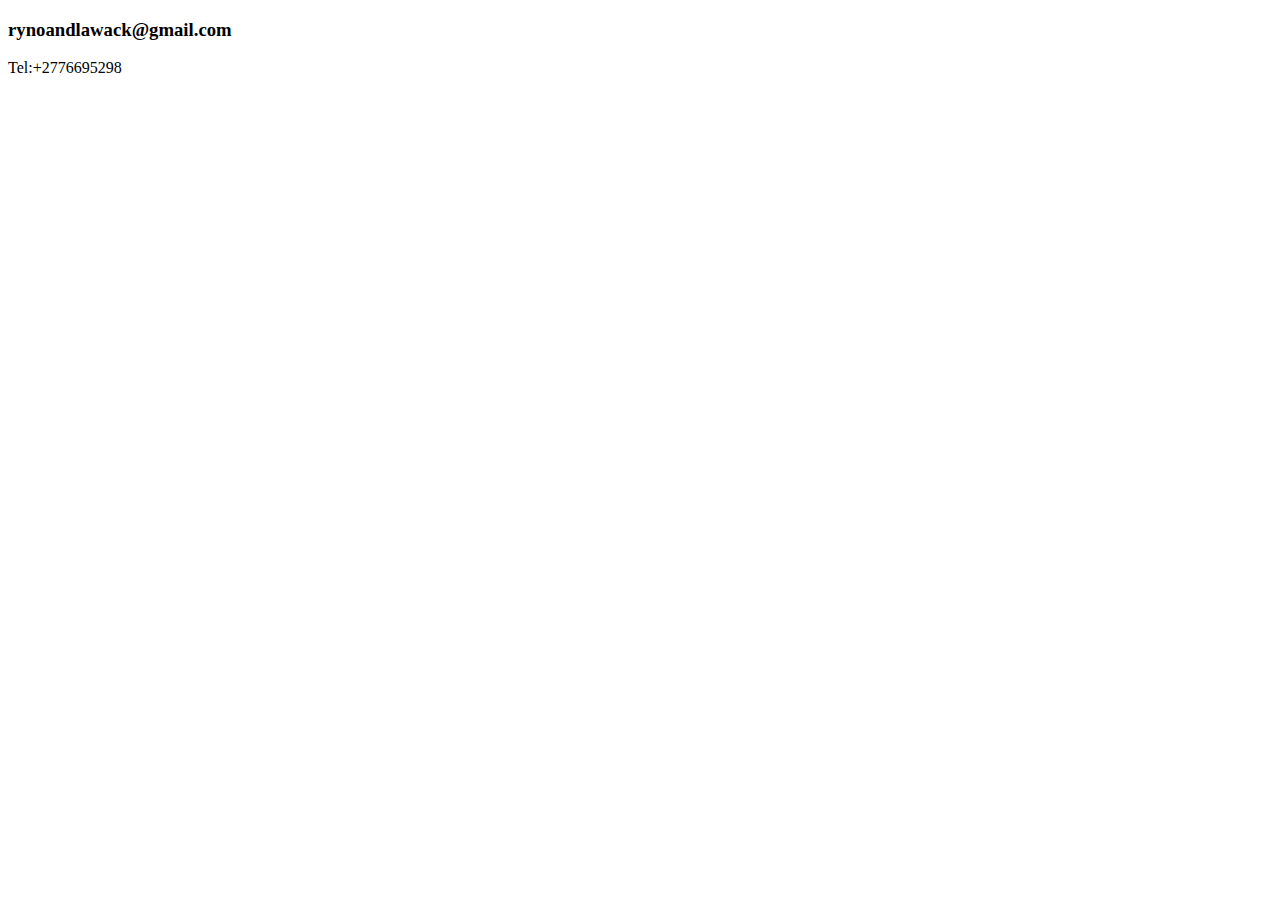
==== ContactMe.html @ 2b5219ba "Add initial cv website files" ====
<!DOCTYPE html>
<html lang="en" dir="ltr">
  <head>
    <meta charset="utf-8">
    <title>RYNO Lawack</title>
  </head>
  <body>
    <h3>rynoandlawack@gmail.com</h3>
    <p>Tel:+2776695298</p>
  </body>
</html>
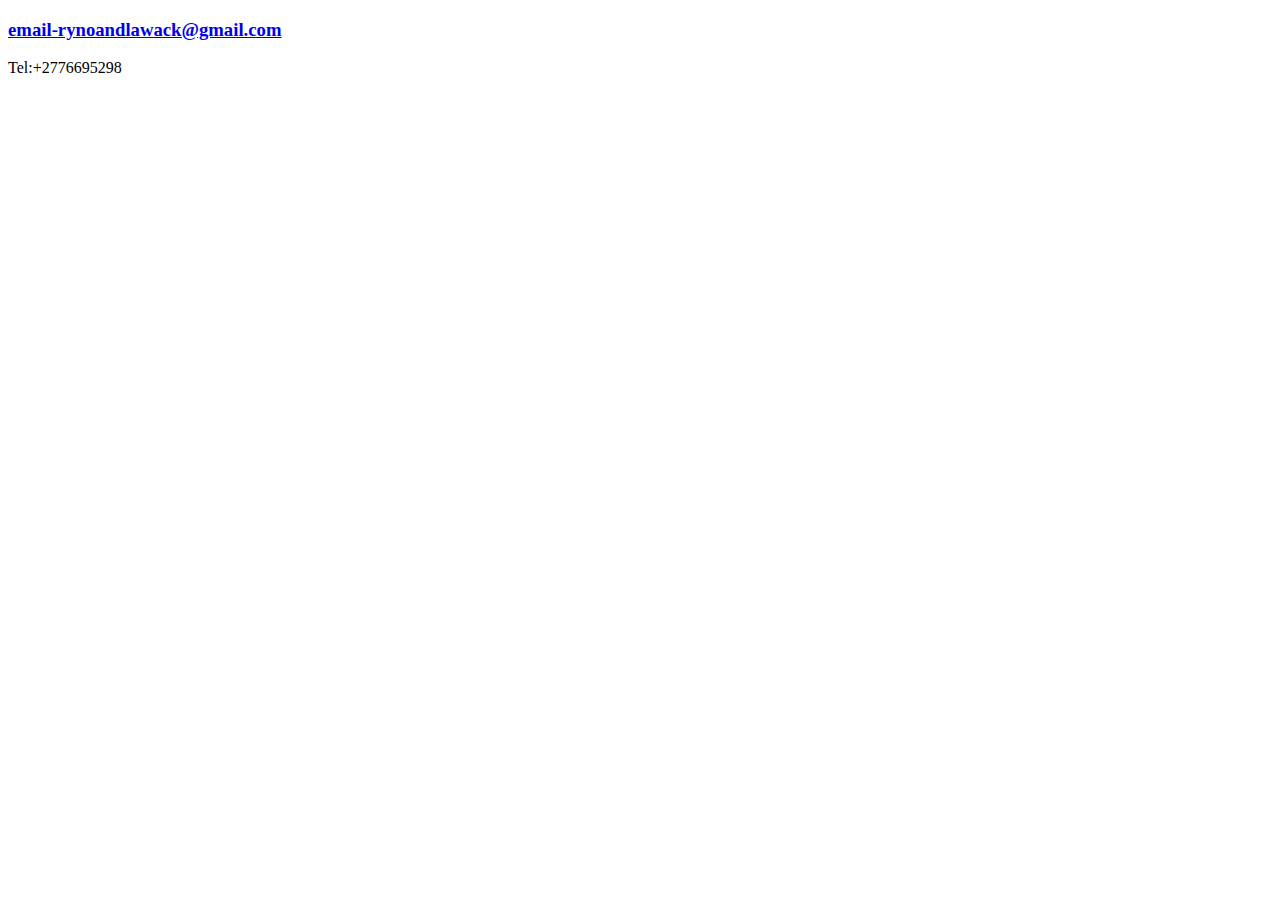
==== commit 9f6e3b1b: "Add files via upload" ====
--- a/ContactMe.html
+++ b/ContactMe.html
@@ -5,7 +5,7 @@
     <title>RYNO Lawack</title>
   </head>
   <body>
-    <h3>rynoandlawack@gmail.com</h3>
+    <h3><a href="mailto:rynoandlawack@gmail.com">email-rynoandlawack@gmail.com</a></h3>
     <p>Tel:+2776695298</p>
   </body>
 </html>
